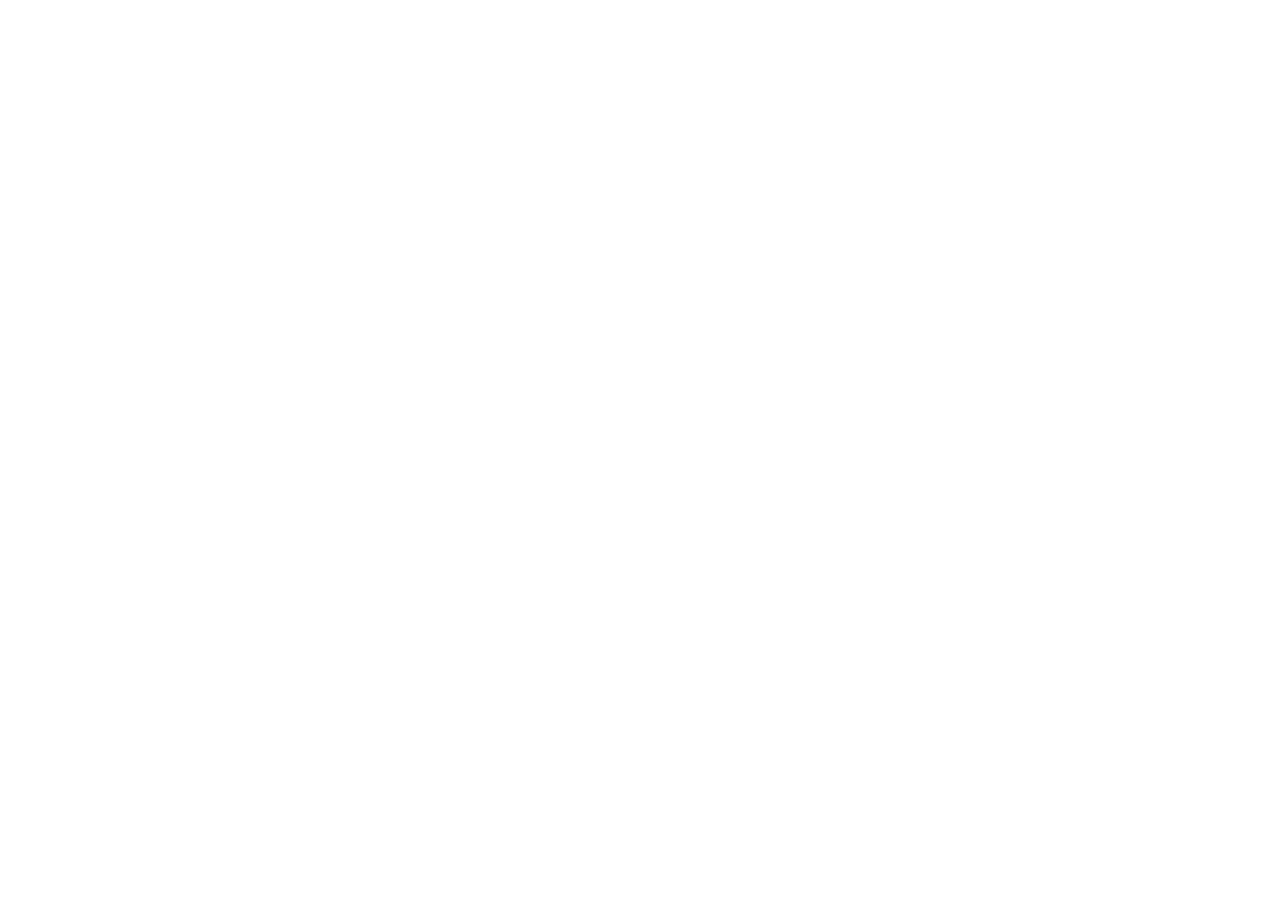
==== index.html @ ff500880 "наладка js" ====
<!DOCTYPE html>
<html lang="ru" dir="ltr">
  <head>
    <title>Кирилл</title>
    <meta charset="utf-8">
 
    <style>      
      body {
        font: 0.92em/1.4 Verdana, Arial, sans-serif;
        margin: 0;
        padding: 0;
        }
      
      
      #bg-videvo {
        display: block; 
        width: 100%; 
        height: 100%; 
        
	      position: fixed;
      	top: 0; right: 0; bottom: 0; left: 0;
	      overflow: hidden;
      }

      #videvo {
	      position: absolute;
       	top: 0;
      	left: 0;
        width: 100%;
        height: 100%;
        /*min-width: 100%; 
        width: auto;
        height: auto; 
        min-height: 100%;
        */
      }
      
       
      @media (min-aspect-ratio: 16/9) {
        #videvo { height: 300%; top: -100%; }
      }
      
      @media (max-aspect-ratio: 16/9) {
        #videvo { width: 300%; left: -100%; }
      }
 
      /* Если есть поддержка object-fit (Chrome/Chrome для Android, Safari в iOS 8 и Opera), используем его: */
      @supports (object-fit: cover) {
        #videovo {
          top: 0; left: 0;
          width: 100%; height: 100%;
          object-fit: cover;
        }
      }
      
    </style>
    
    <script>
      
        var vs = [
          'table',
          'kirill',
          'white',
          'thumbsup'
        ];
      

        var video_count = 0;
        function run() {
          var videvo = document.getElementById('videvo');
	        console.log('run: video_count=', video_count);
          video_count++;
          if (video_count == 3) { 
            video_count = 0;
          }
        
          var videoPlaying = videvo.currentSrc;
          var ext = videoPlaying.substr(videoPlaying.lastIndexOf("."));        
        
          videovo.setAttribute("src", vs[video_count] + "." + ext);
          videovo.play();        
        }
    </script>

    
  </head>
  <body>
    
    <div id="bg-videvo">
      <video id="videvo" autoplay preload onended="run();">      
        <source src="table.webm" type="video/webm"><!-- ; codecs=vp9,vorbis -->
        <source src="table.mp4" type="video/mp4">        
      </video>
    </div>
    
  </body>
</html>
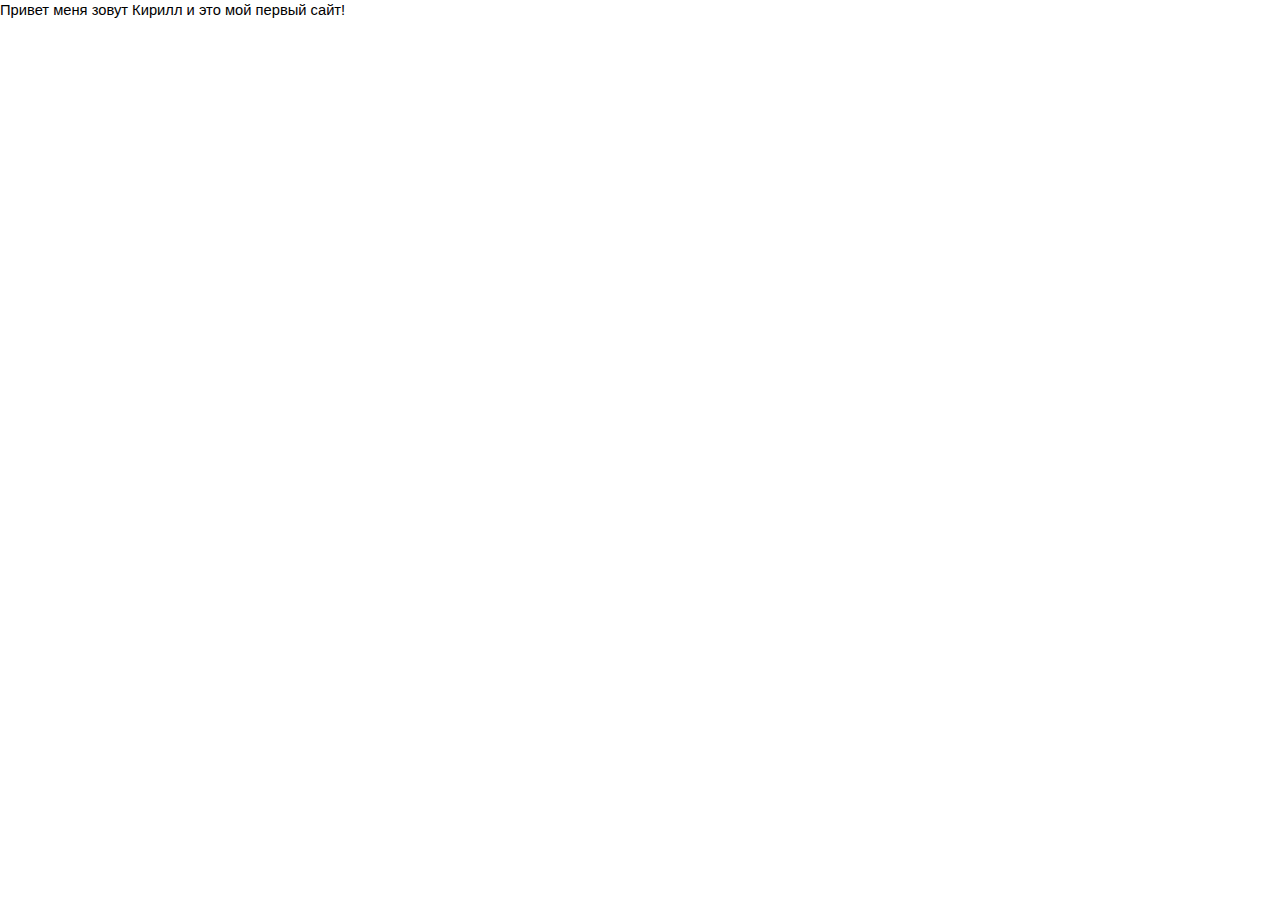
==== commit 1b283c8c: "добавил функции" ====
--- a/index.html
+++ b/index.html
@@ -46,7 +46,7 @@
  
       /* Если есть поддержка object-fit (Chrome/Chrome для Android, Safari в iOS 8 и Opera), используем его: */
       @supports (object-fit: cover) {
-        #videovo {
+        #videvo {
           top: 0; left: 0;
           width: 100%; height: 100%;
           object-fit: cover;
@@ -70,22 +70,24 @@
           var videvo = document.getElementById('videvo');
 	        console.log('run: video_count=', video_count);
           video_count++;
-          if (video_count == 3) { 
+          if (video_count == 4) { 
             video_count = 0;
           }
         
           var videoPlaying = videvo.currentSrc;
           var ext = videoPlaying.substr(videoPlaying.lastIndexOf("."));        
         
-          videovo.setAttribute("src", vs[video_count] + "." + ext);
-          videovo.play();        
+          videvo.setAttribute("src", vs[video_count] + ext);
+          videvo.play();        
         }
     </script>
 
     
   </head>
-  <body>
-    
+  <body>  
+	  <div>Привет меня зовут Кирилл
+	     и это мой первый сайт! </div>
+	  
     <div id="bg-videvo">
       <video id="videvo" autoplay preload onended="run();">      
         <source src="table.webm" type="video/webm"><!-- ; codecs=vp9,vorbis -->
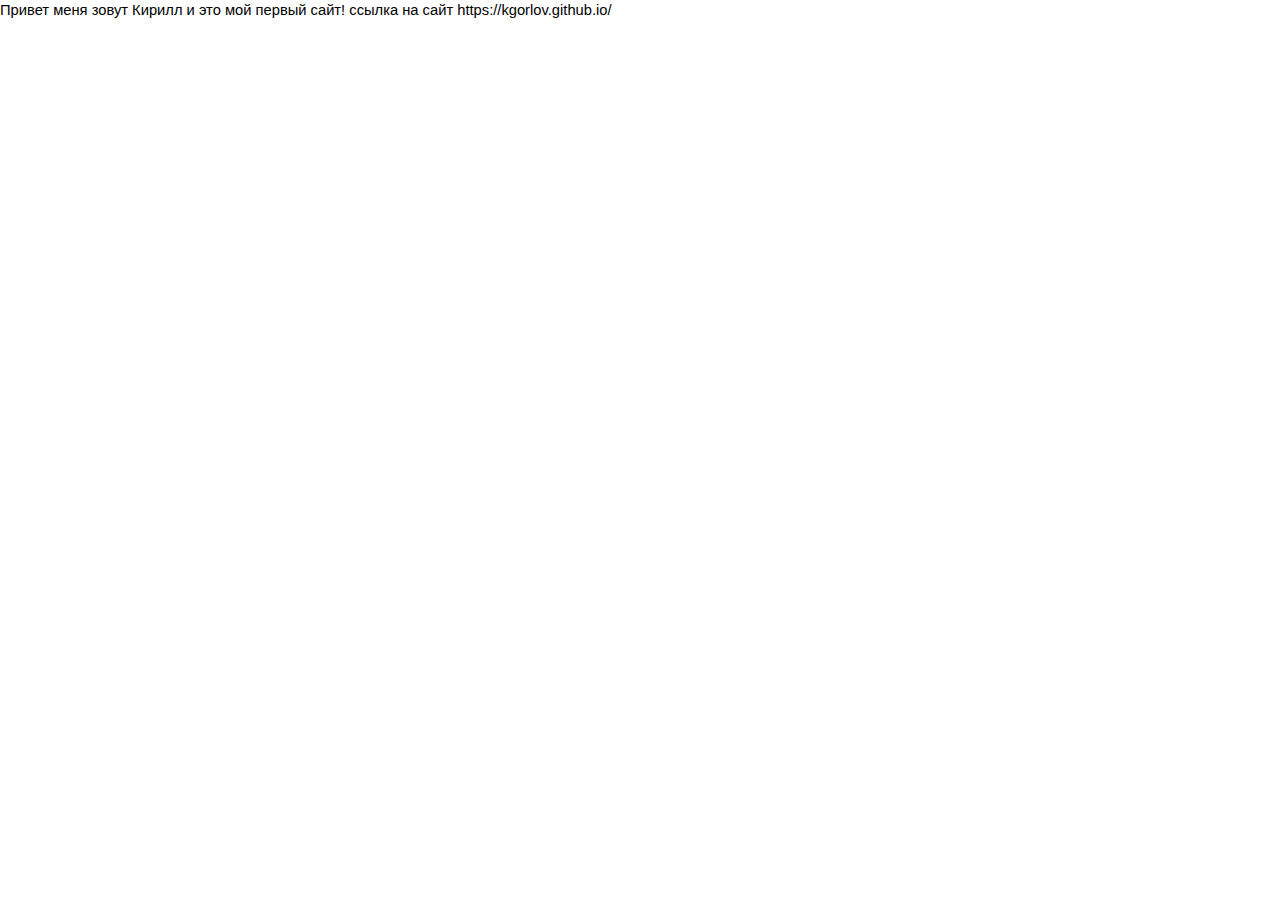
==== commit 50634fec: "Update index.html" ====
--- a/index.html
+++ b/index.html
@@ -11,6 +11,8 @@
         padding: 0;
         }
       
+      .text {
+      } 
       
       #bg-videvo {
         display: block; 
@@ -85,8 +87,12 @@
     
   </head>
   <body>  
-	  <div>Привет меня зовут Кирилл
-	     и это мой первый сайт! </div>
+	 
+  	<div class="text">
+     Привет меня зовут Кирилл
+     и это мой первый сайт!
+     ссылка на сайт https://kgorlov.github.io/   
+    </div>
 	  
     <div id="bg-videvo">
       <video id="videvo" autoplay preload onended="run();">      
@@ -94,6 +100,5 @@
         <source src="table.mp4" type="video/mp4">        
       </video>
     </div>
-    
   </body>
 </html>
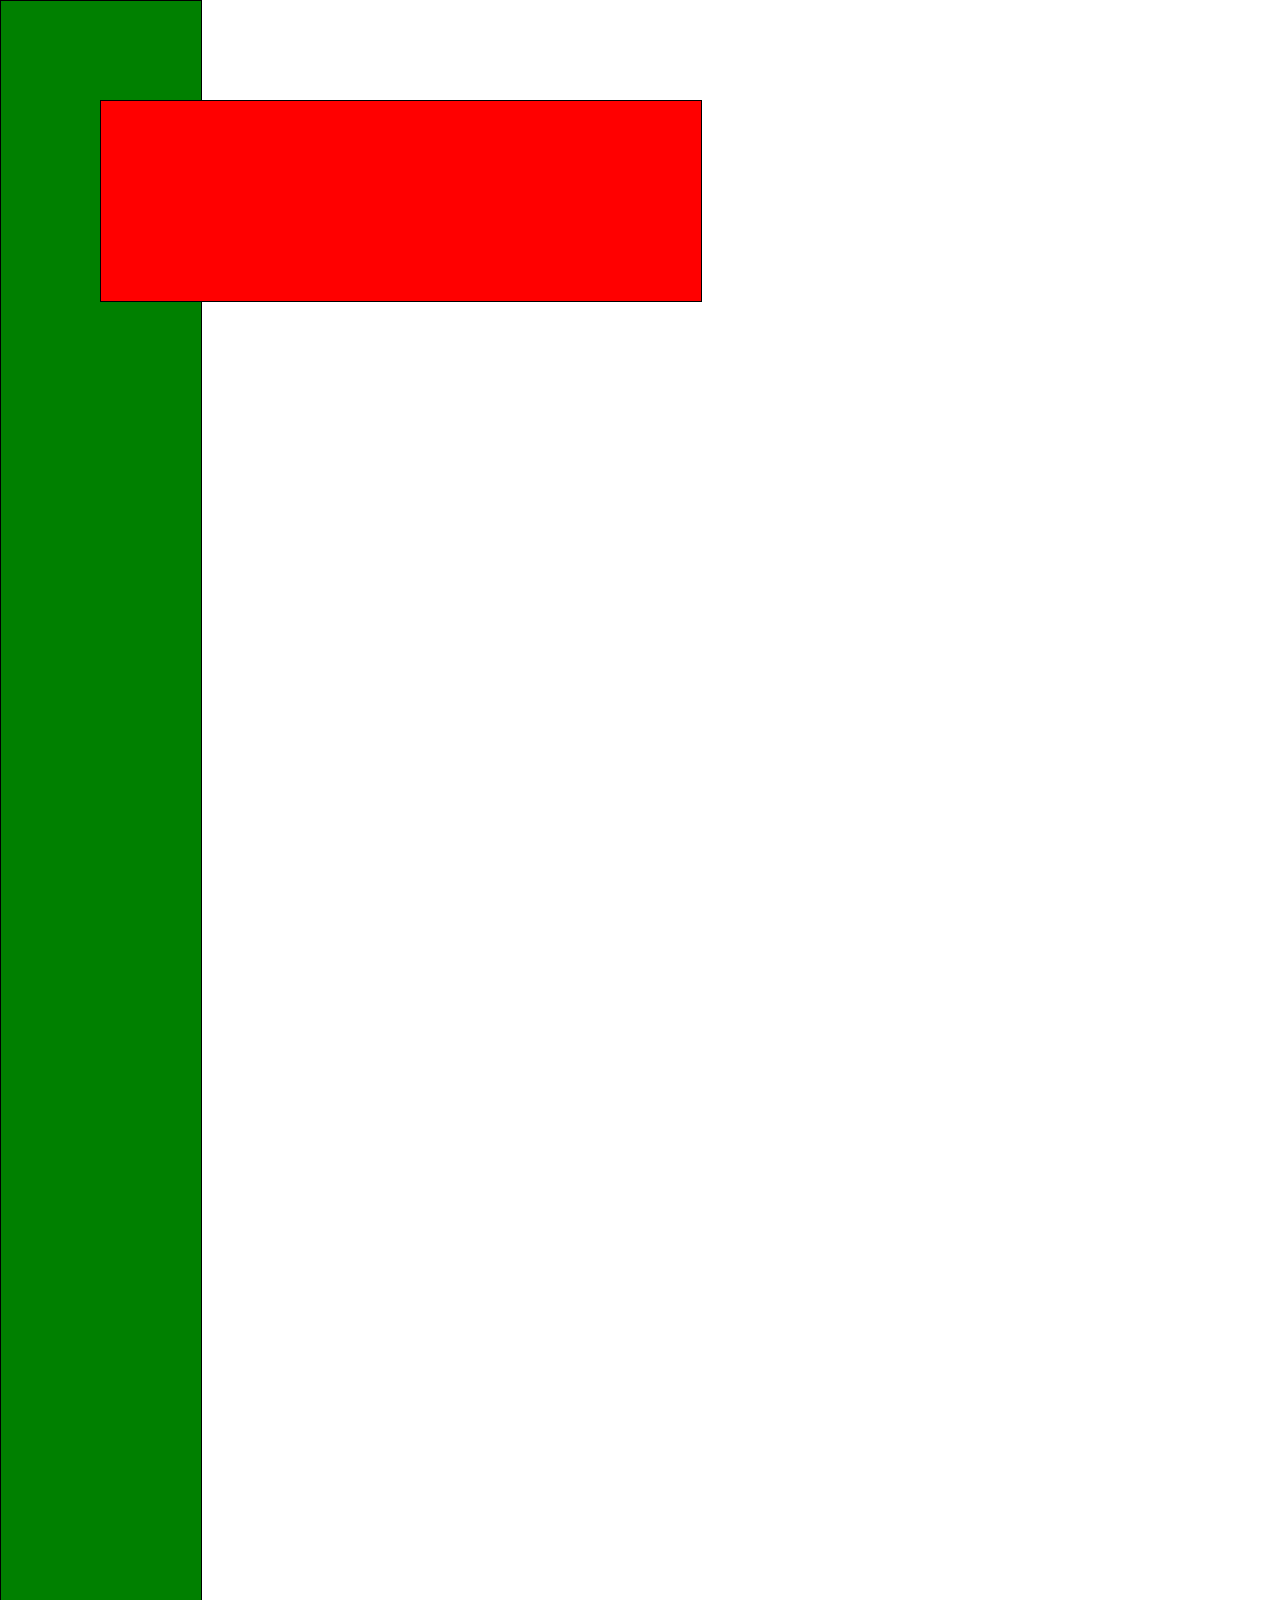
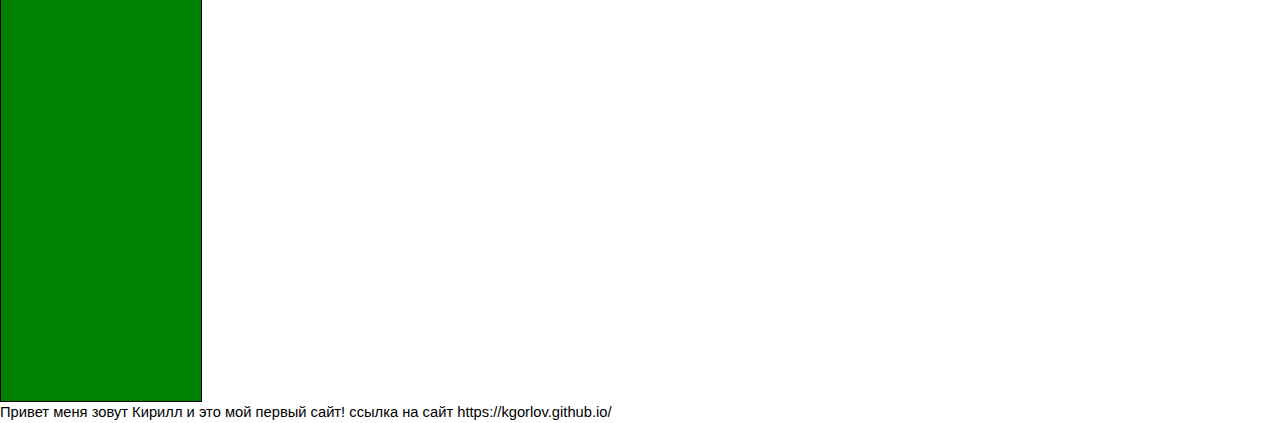
==== commit 5400492f: "тест" ====
--- a/index.html
+++ b/index.html
@@ -1,7 +1,7 @@
 <!DOCTYPE html>
 <html lang="ru" dir="ltr">
   <head>
-    <title>Кирилл</title>
+    <title>Кирилл 2018</title>
     <meta charset="utf-8">
  
     <style>      
@@ -87,6 +87,9 @@
     
   </head>
   <body>  
+	  
+<div style="width: 200px; height: 2000px; border: 1px solid black; background: green;"></div>
+  <div style="width: 600px; height: 200px; position: fixed; top: 100px; left: 100px; border: 1px solid black; background:red;"></div>
 	 
   	<div class="text">
      Привет меня зовут Кирилл
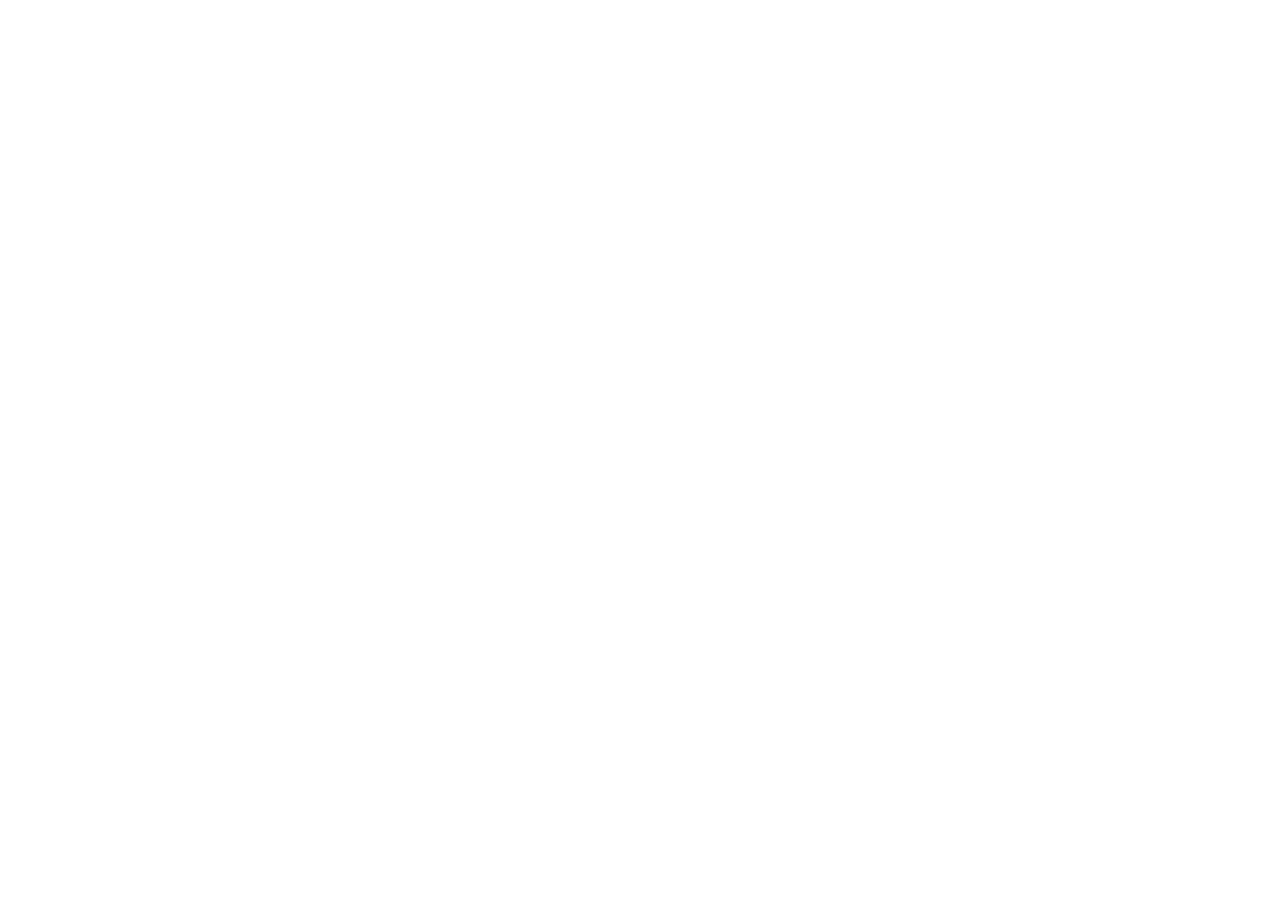
==== commit aa55f9aa: "Update index.html" ====
--- a/index.html
+++ b/index.html
@@ -1,107 +1,29 @@
 <!DOCTYPE html>
 <html lang="ru" dir="ltr">
   <head>
-    <title>Кирилл 2018</title>
+    <title>Кирилл</title>
     <meta charset="utf-8">
  
     <style>      
-      body {
-        font: 0.92em/1.4 Verdana, Arial, sans-serif;
-        margin: 0;
-        padding: 0;
-        }
-      
-      .text {
-      } 
-      
-      #bg-videvo {
-        display: block; 
-        width: 100%; 
-        height: 100%; 
-        
-	      position: fixed;
-      	top: 0; right: 0; bottom: 0; left: 0;
-	      overflow: hidden;
-      }
-
-      #videvo {
-	      position: absolute;
-       	top: 0;
-      	left: 0;
-        width: 100%;
-        height: 100%;
-        /*min-width: 100%; 
-        width: auto;
-        height: auto; 
-        min-height: 100%;
-        */
-      }
-      
+    </style>
        
-      @media (min-aspect-ratio: 16/9) {
-        #videvo { height: 300%; top: -100%; }
-      }
-      
-      @media (max-aspect-ratio: 16/9) {
-        #videvo { width: 300%; left: -100%; }
-      }
- 
-      /* Если есть поддержка object-fit (Chrome/Chrome для Android, Safari в iOS 8 и Opera), используем его: */
-      @supports (object-fit: cover) {
-        #videvo {
-          top: 0; left: 0;
-          width: 100%; height: 100%;
-          object-fit: cover;
-        }
-      }
-      
-    </style>
-    
-    <script>
-      
-        var vs = [
-          'table',
-          'kirill',
-          'white',
-          'thumbsup'
-        ];
-      
-
-        var video_count = 0;
-        function run() {
-          var videvo = document.getElementById('videvo');
-	        console.log('run: video_count=', video_count);
-          video_count++;
-          if (video_count == 4) { 
-            video_count = 0;
-          }
-        
-          var videoPlaying = videvo.currentSrc;
-          var ext = videoPlaying.substr(videoPlaying.lastIndexOf("."));        
-        
-          videvo.setAttribute("src", vs[video_count] + ext);
-          videvo.play();        
-        }
-    </script>
-
-    
   </head>
   <body>  
+
+    <script>
+	    var words = [
+"программа",
+"макака",
+"прекрасный",
+"оладушек"
+];
+var word = words[Math.floor(Math.random() * words.length)];
+var answerArray = [];
+for (var i = 0; i < word.length; i++) {
+answerArray[i] = "_";
+}
+var remainingLetters = word.length;
+    </script>	  
 	  
-<div style="width: 200px; height: 2000px; border: 1px solid black; background: green;"></div>
-  <div style="width: 600px; height: 200px; position: fixed; top: 100px; left: 100px; border: 1px solid black; background:red;"></div>
-	 
-  	<div class="text">
-     Привет меня зовут Кирилл
-     и это мой первый сайт!
-     ссылка на сайт https://kgorlov.github.io/   
-    </div>
-	  
-    <div id="bg-videvo">
-      <video id="videvo" autoplay preload onended="run();">      
-        <source src="table.webm" type="video/webm"><!-- ; codecs=vp9,vorbis -->
-        <source src="table.mp4" type="video/mp4">        
-      </video>
-    </div>
   </body>
 </html>
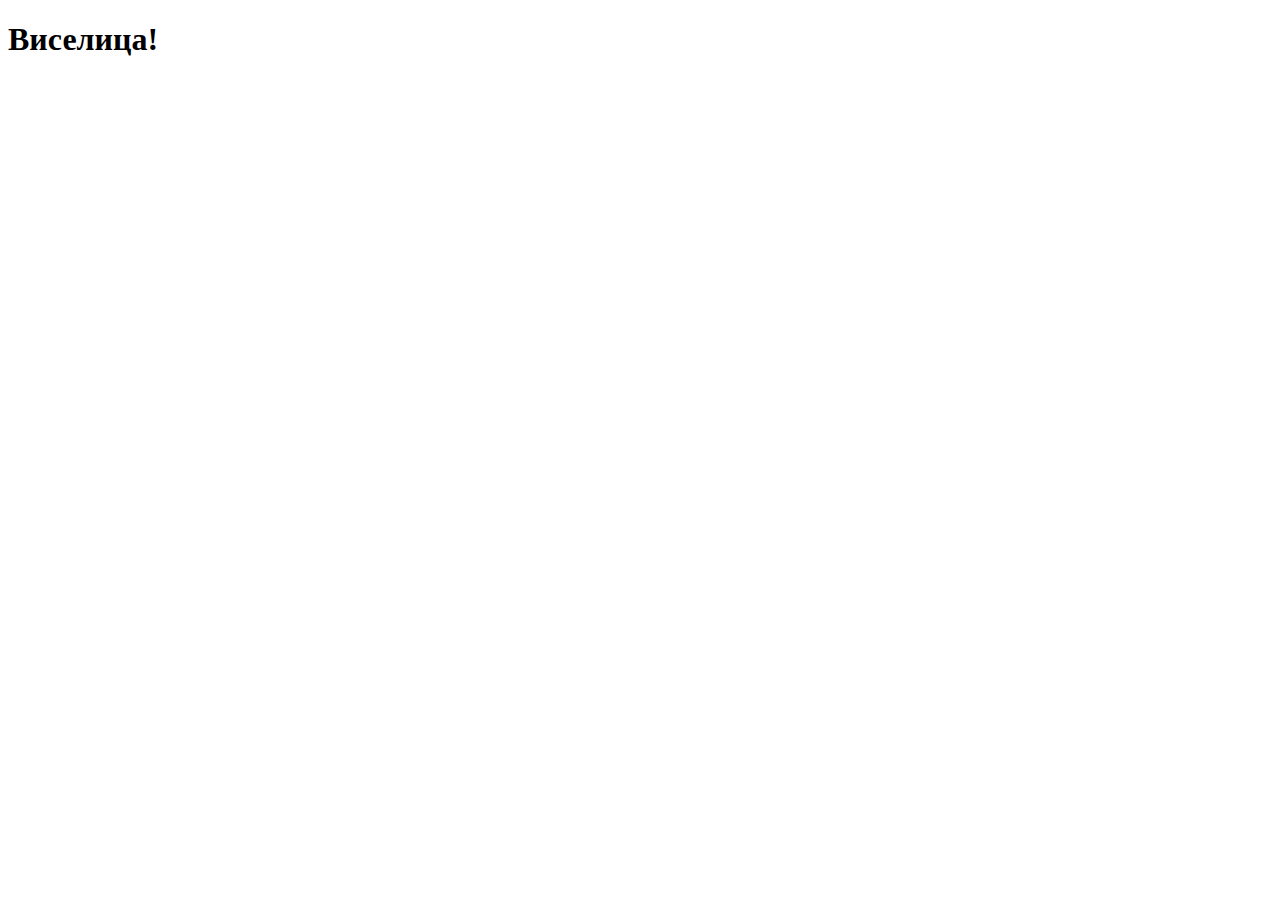
==== commit 87485f36: "Update index.html" ====
--- a/index.html
+++ b/index.html
@@ -1,29 +1,52 @@
 <!DOCTYPE html>
-<html lang="ru" dir="ltr">
-  <head>
-    <title>Кирилл</title>
-    <meta charset="utf-8">
- 
-    <style>      
-    </style>
-       
-  </head>
-  <body>  
-
-    <script>
-	    var words = [
+<html>
+<head>
+<meta charset="UTF-8">
+<title>Виселица!</title>
+</head>
+<body>
+<h1>Виселица!</h1>
+<script>
+// Создаем массив со словами
+var words = [
 "программа",
 "макака",
 "прекрасный",
 "оладушек"
 ];
+// Выбираем случайное слово
 var word = words[Math.floor(Math.random() * words.length)];
+// Создаем итоговый массив
 var answerArray = [];
 for (var i = 0; i < word.length; i++) {
 answerArray[i] = "_";
 }
 var remainingLetters = word.length;
-    </script>	  
-	  
-  </body>
+// Игровой цикл
+while (remainingLetters > 0) {
+// Показываем состояние игры
+alert(answerArray.join(" "));
+// Запрашиваем вариант ответа
+var guess = prompt("Угадайте букву, или нажмите Отмена для выхода из игры.");
+if (guess === null) {
+// Выходим из игрового цикла
+break;
+} else if (guess.length !== 1) {
+alert("Пожалуйста, введите одиночную букву.");
+} else {
+// Обновляем состояние игры
+for (var j = 0; j < word.length; j++) {
+if (word[j] === guess) {
+answerArray[j] = guess;
+remainingLetters--;
+}
+}
+}
+// Конец игрового цикла
+}
+// Отображаем ответ и поздравляем игрока
+alert(answerArray.join(" "));
+alert("Отлично! Было загадано слово " + word);
+</script>
+</body>
 </html>
